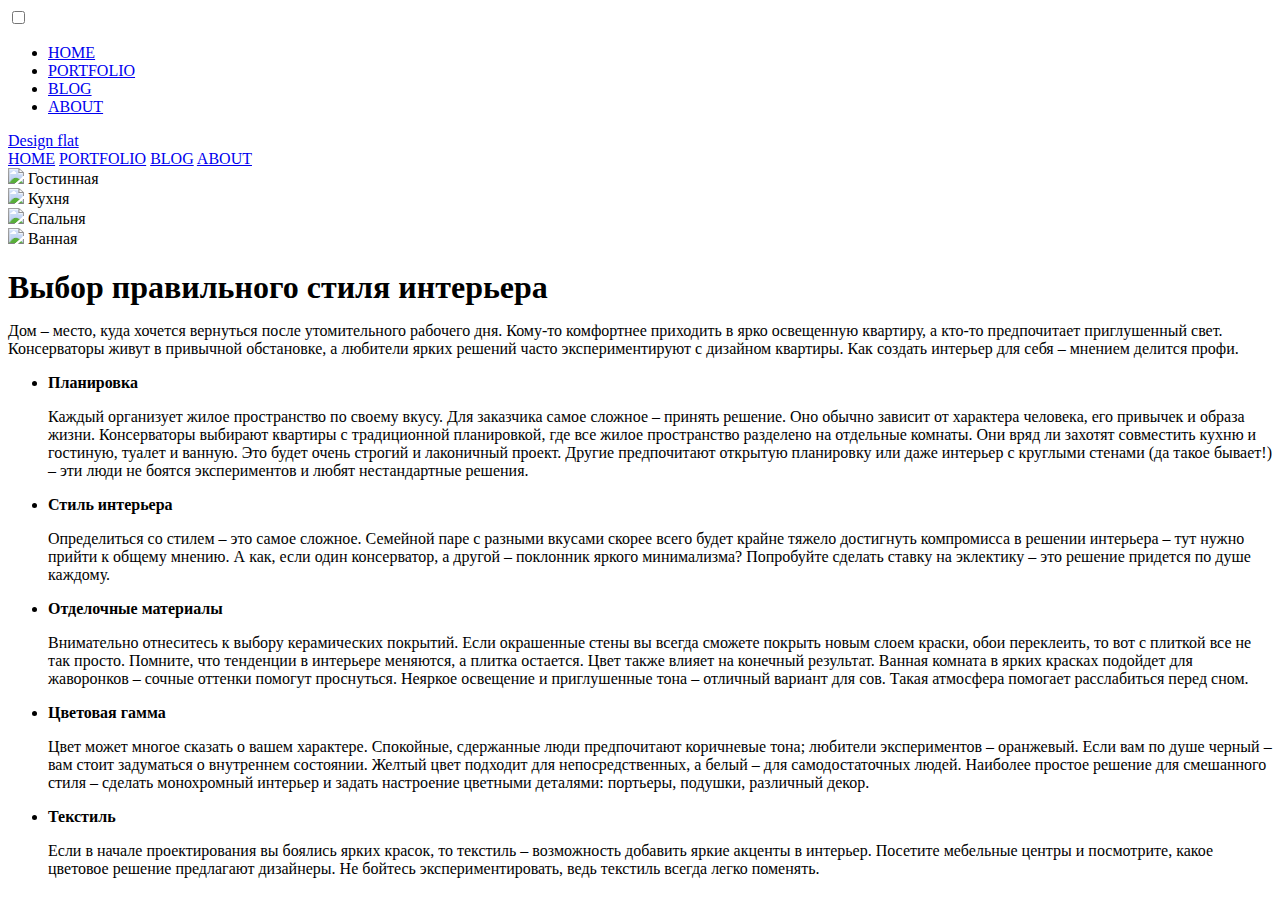
==== blog.html @ 04df96ec "Add files via upload" ====
<!DOCTYPE html>
<html lang="en">
<head>
    <meta charset="UTF-8">
    <title>Blog</title>
    <link rel="stylesheet" href="css/style.css">
    <link rel="stylesheet" href="css/hamburger.css">
    <link rel="stylesheet" href="css/media.css">
    <link rel="stylesheet" href="css/style_blog.css">
    <link rel="icon" type="image/x-icon" href="img/icon.png">
</head>
<body>

<header>

    <section class="top-nav">

        <div class="logo"></div>
        <input id="menu__toggle" type="checkbox"/>
        <label class="menu__btn" for="menu__toggle">
            <span></span>
        </label>

        <ul class="menu__box">
            <li><a class="menu__item" href="index.html">HOME</a></li>
            <li><a class="menu__item" href="portfolio.html">PORTFOLIO</a></li>
            <li><a class="menu__item" href="blog.html">BLOG</a></li>
            <li><a class="menu__item" href="about.html">ABOUT</a></li>
        </ul>

    </section>

    <div class="header_logo">
        <a href="index.html">Design flat</a>
    </div>

    <nav>
        <div class="header_nav" id="header_nav">
            <a href="index.html">HOME</a>
            <a href="portfolio.html">PORTFOLIO</a>
            <a href="blog.html">BLOG</a>
            <a href="about.html">ABOUT</a>
        </div>
    </nav>
</header>

<main>

    <div class="container">
        <div class="box">
            <img src="img/гостинная.jpg">
            <span>Гостинная</span>
        </div>
        <div class="box">
            <img src="img/кухня.jpg">
            <span>Кухня</span>
        </div>
        <div class="box">
            <img src="img/спальня.jpg">
            <span>Спальня</span>
        </div>
        <div class="box">
            <img src="img/ванная.jpg">
            <span>Ванная</span>
        </div>
    </div>

</main>

<footer>

    <div class="wrapper">
        <div class="blog_about">

            <h1 style="margin-bottom: 10px;"><b>Выбор правильного стиля интерьера</b></h1>

            <div class="line"></div>

            <div class="text_blog">
                <div class="text_blog_head">
                    <p>
                        Дом – место, куда хочется вернуться после утомительного рабочего дня. Кому-то комфортнее
                        приходить в
                        ярко освещенную квартиру, а кто-то предпочитает приглушенный свет. Консерваторы живут в
                        привычной
                        обстановке, а любители ярких решений часто экспериментируют с дизайном квартиры. Как создать
                        интерьер для себя – мнением делится профи.
                    </p>
                </div>
                <ul>
                    <li>
                        <b>Планировка</b>
                        <p>Каждый организует жилое пространство по своему вкусу. Для заказчика самое
                            сложное – принять решение. Оно обычно зависит от характера человека, его привычек и образа
                            жизни.

                            Консерваторы выбирают квартиры с традиционной планировкой, где все жилое пространство
                            разделено
                            на отдельные комнаты. Они вряд ли захотят совместить кухню и гостиную, туалет и ванную. Это
                            будет очень строгий и лаконичный проект.

                            Другие предпочитают открытую планировку или даже интерьер с круглыми стенами (да такое
                            бывает!)
                            – эти люди не боятся экспериментов и любят нестандартные решения.</p>
                    </li>
                    <li>
                        <b>Стиль интерьера</b>
                        <p>Определиться со стилем – это самое сложное. Семейной паре с разными вкусами скорее всего
                            будет крайне тяжело достигнуть компромисса в решении интерьера – тут нужно прийти к общему
                            мнению. А как, если один консерватор, а другой – поклонник яркого минимализма? Попробуйте
                            сделать ставку на эклектику – это решение придется по душе каждому. </p>
                    </li>
                    <li>
                        <b>Отделочные материалы</b>
                        <p>Внимательно отнеситесь к выбору керамических покрытий. Если окрашенные стены вы всегда
                            сможете покрыть новым слоем краски, обои переклеить, то вот с плиткой все не так просто.
                            Помните, что тенденции в интерьере меняются, а плитка остается.

                            Цвет также влияет на конечный результат. Ванная комната в ярких красках подойдет для
                            жаворонков – сочные оттенки помогут проснуться. Неяркое освещение и приглушенные тона –
                            отличный вариант для сов. Такая атмосфера помогает расслабиться перед сном.</p>
                    </li>
                    <li>
                        <b>Цветовая гамма</b>
                        <p>Цвет может многое сказать о вашем характере. Спокойные, сдержанные люди предпочитают
                            коричневые тона; любители экспериментов – оранжевый. Если вам по душе черный – вам стоит
                            задуматься о внутреннем состоянии. Желтый цвет подходит для непосредственных, а белый – для
                            самодостаточных людей.

                            Наиболее простое решение для смешанного стиля – сделать монохромный интерьер и задать
                            настроение цветными деталями: портьеры, подушки, различный декор.</p>
                    </li>
                    <li>
                        <b>Текстиль</b>
                        <p>Если в начале проектирования вы боялись ярких красок, то текстиль – возможность добавить
                            яркие акценты в интерьер. Посетите мебельные центры и посмотрите, какое цветовое решение
                            предлагают дизайнеры. Не бойтесь экспериментировать, ведь текстиль всегда легко
                            поменять.</p>
                    </li>
                </ul>
            </div>
        </div>
    </div>

</footer>

</body>
</html>
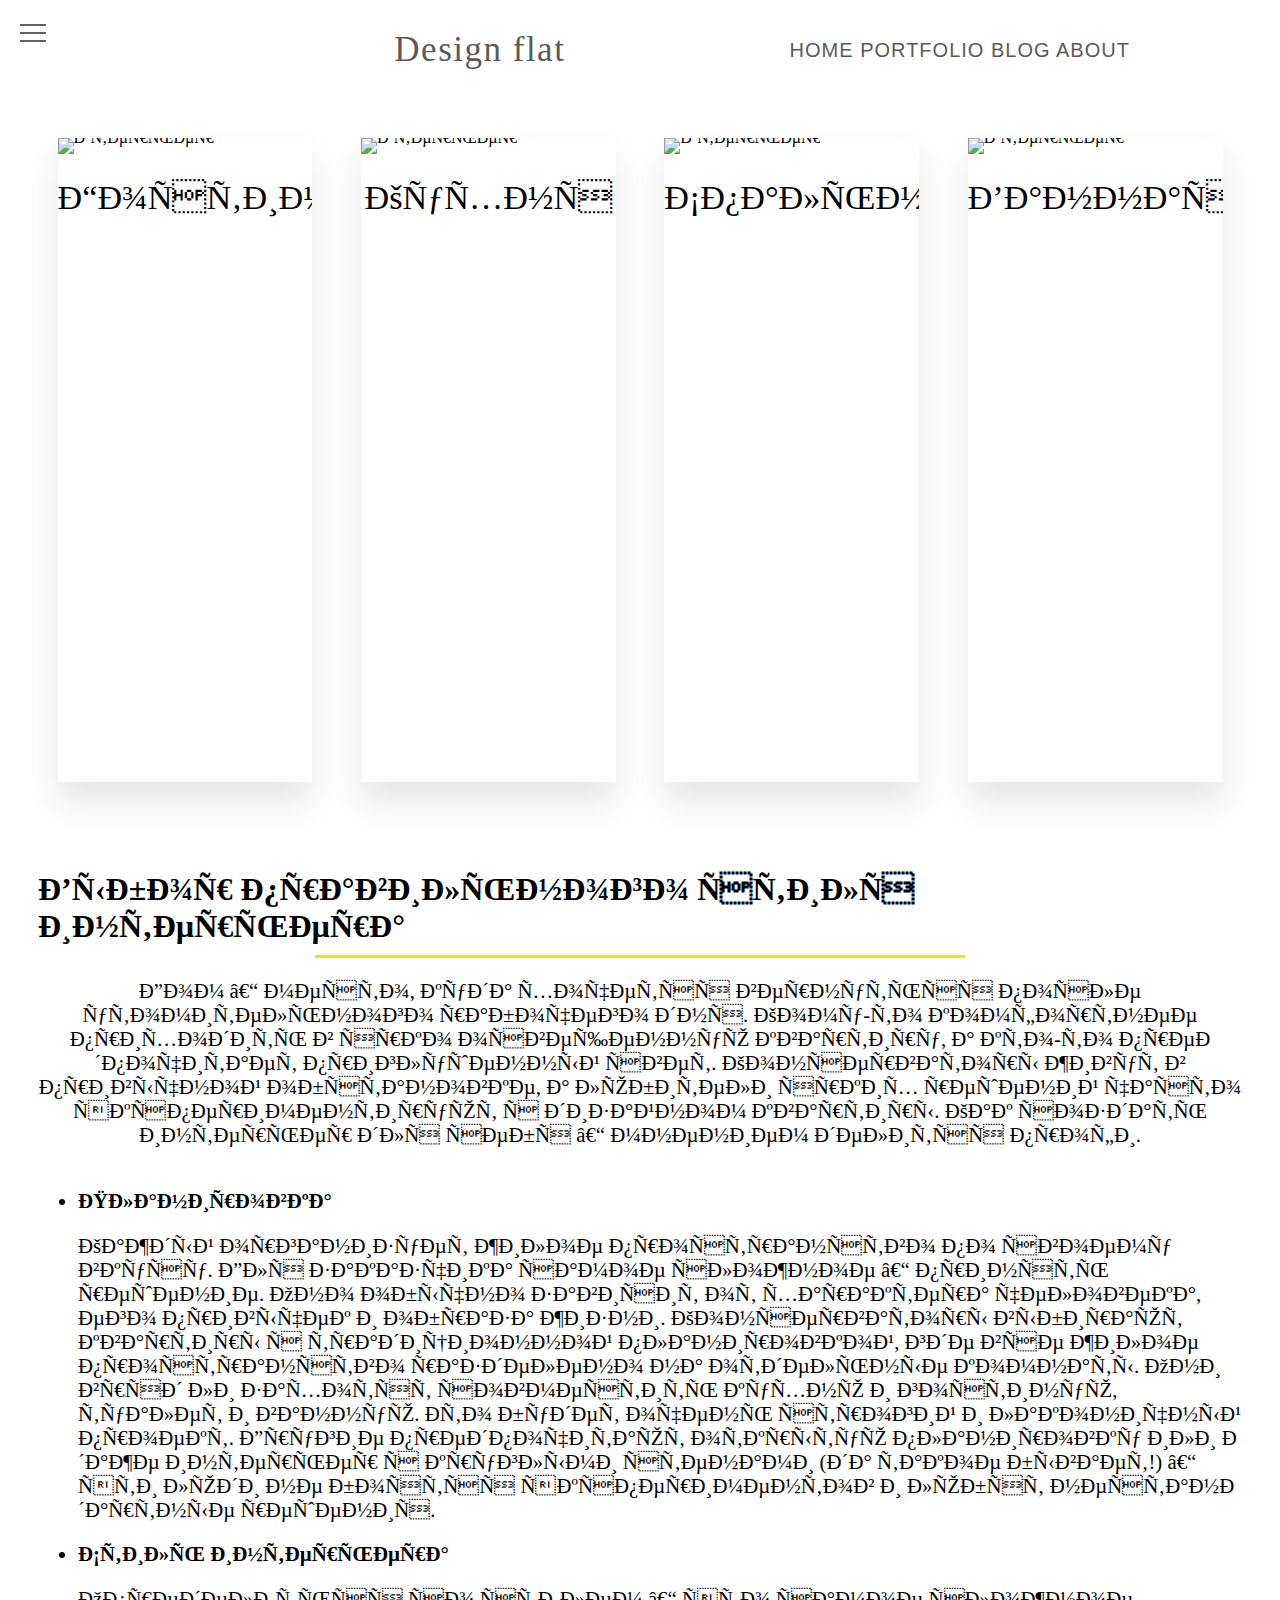
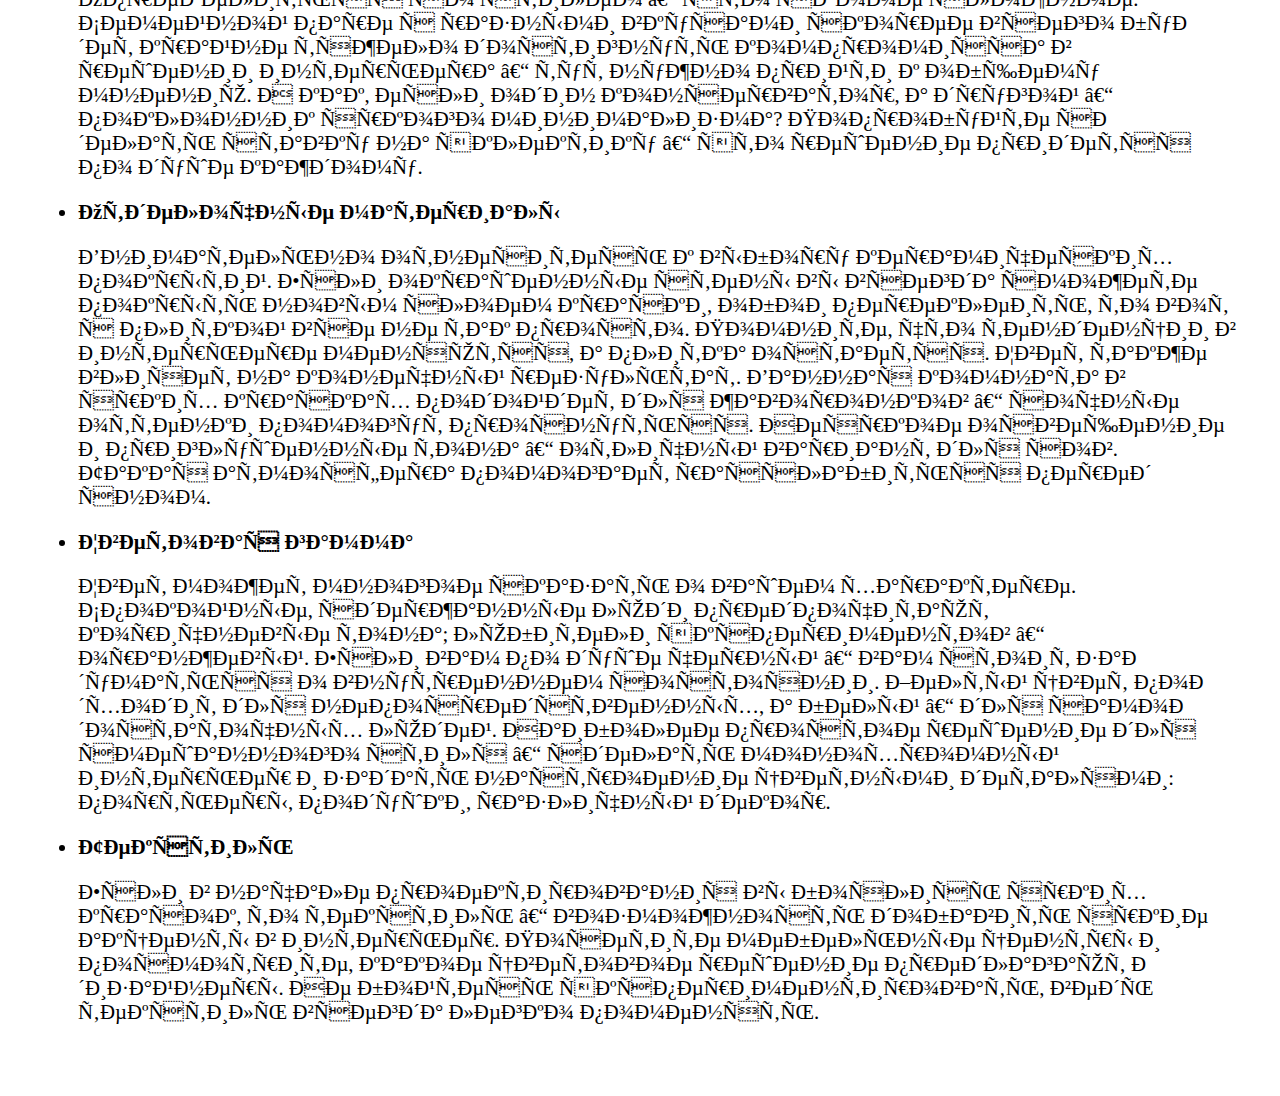
==== commit dc77d516: "Update blog.html" ====
--- a/blog.html
+++ b/blog.html
@@ -1,6 +1,36 @@
 <!DOCTYPE html>
 <html lang="en">
 <head>
+
+     <!-- Yandex.Metrika counter -->
+    <script type="text/javascript" >
+        (function(m,e,t,r,i,k,a){m[i]=m[i]||function(){(m[i].a=m[i].a||[]).push(arguments)};
+            m[i].l=1*new Date();
+            for (var j = 0; j < document.scripts.length; j++) {if (document.scripts[j].src === r) { return; }}
+            k=e.createElement(t),a=e.getElementsByTagName(t)[0],k.async=1,k.src=r,a.parentNode.insertBefore(k,a)})
+        (window, document, "script", "https://mc.yandex.ru/metrika/tag.js", "ym");
+
+        ym(96869256, "init", {
+            clickmap:true,
+            trackLinks:true,
+            accurateTrackBounce:true,
+            webvisor:true
+        });
+    </script>
+    <noscript><div><img src="https://mc.yandex.ru/watch/96869256" style="position:absolute; left:-9999px;" alt="" /></div></noscript>
+    <!-- /Yandex.Metrika counter -->
+
+    <!-- Google tag (gtag.js) -->
+    <script async src="https://www.googletagmanager.com/gtag/js?id=G-W06BP9N6B7"></script>
+    <script>
+        window.dataLayer = window.dataLayer || [];
+        function gtag(){dataLayer.push(arguments);}
+        gtag('js', new Date());
+
+        gtag('config', 'G-W06BP9N6B7');
+    </script>
+    <!-- Google tag (gtag.js) -->
+    
     <meta charset="UTF-8">
     <title>Blog</title>
     <link rel="stylesheet" href="css/style.css">
@@ -48,19 +78,19 @@
 
     <div class="container">
         <div class="box">
-            <img src="img/гостинная.jpg">
+            <img src="img/гостинная.jpg" alt="Итерьер">
             <span>Гостинная</span>
         </div>
         <div class="box">
-            <img src="img/кухня.jpg">
+            <img src="img/кухня.jpg" alt="Итерьер">
             <span>Кухня</span>
         </div>
         <div class="box">
-            <img src="img/спальня.jpg">
+            <img src="img/спальня.jpg" alt="Итерьер">
             <span>Спальня</span>
         </div>
         <div class="box">
-            <img src="img/ванная.jpg">
+            <img src="img/ванная.jpg" alt="Итерьер">
             <span>Ванная</span>
         </div>
     </div>
@@ -145,4 +175,4 @@
 </footer>
 
 </body>
-</html>+</html>
--- a/css/style.css
+++ b/css/style.css
@@ -0,0 +1,146 @@
+@font-face {
+    font-family: Bowler;
+    src: url("../fonts/BOWLER.otf") format("truetype");
+}
+
+@font-face {
+    font-family: Rubic;
+    src: url("../fonts/Rubik-Regular.ttf") format("truetype");
+}
+
+body {
+    font-family: Times, serif;
+}
+
+/*++Header++*/
+header {
+    display: flex !important;
+    margin: 30px;
+    justify-content: space-around;
+    align-items: center;
+}
+
+header a {
+    color: #5a5a5a;
+    text-decoration: none;
+}
+
+header a:hover {
+    color: #e1e141;
+}
+
+.header_logo {
+    letter-spacing: 1.5px;
+    color: #5a5a5a;
+    font-size: 35px;
+    font-family: 'Bowler', serif;
+}
+
+.header_logo:hover {
+    color: #e1e141;
+}
+
+.header_nav {
+    letter-spacing: 1px;
+    color: #5a5a5a;
+    font-size: 20px;
+    font-family: Arial, serif;
+}
+
+/*--Header--*/
+
+/*++Main++*/
+.my_main {
+    background-image: url("../img/фон.jpg");
+    object-fit: cover;
+    left: 0;
+    top: 0;
+    width: 100%;
+    height: 100%;
+}
+
+.main_welcome {
+    display: flex;
+    flex-direction: column;
+    align-items: center;
+    font-size: large;
+    font-family: 'Times New Roman', Times, serif, serif;
+    margin-block-end: 60px;
+}
+
+.main_welcome h1 {
+    margin-top: 85px;
+    margin-block-end: 30px;
+    font-family: Rubic;
+}
+
+.main_welcome button {
+    font-size: 1.5rem;
+}
+
+.main_welcome .btn-success{
+    font-family: Rubic;
+}
+
+.modal-body {
+    font-size: 1.4rem;
+}
+
+.cards {
+    display: flex;
+    flex-direction: row;
+    flex-wrap: nowrap;
+    justify-content: space-around;
+    align-items: center;
+}
+
+.welcome-box {
+    display: flex;
+    flex-direction: column;
+    justify-content: center;
+    align-items: center;
+    width: 20%;
+    height: 200px;
+    overflow-y: auto;
+    margin-top: 25px;
+    text-align: center;
+    border: solid 1px #e1e141;
+    padding: 15px 8px;
+    box-shadow: 2px 2px 8px white;
+    border-radius: 10px;
+    margin-block-end: 65px;
+    background: rgb(255, 255, 255, 0.3);
+}
+
+.my_main_next{
+    margin: 50px;
+}
+
+.carousel-item {
+    height: 600px;
+    width: auto;
+}
+
+.main_text{
+    font-size: 1.2rem;
+}
+
+/*--Main--*/
+
+/*++Footer++*/
+.wrapper {
+    display: flex;
+    margin: 30px;
+    flex-direction: column;
+    align-items: center;
+}
+
+.line {
+    width: 650px;
+    height: 3px;
+    background: #e1e141;
+    position: relative;
+    font-size: 1.1rem
+}
+
+/*--Footer--*/--- a/css/hamburger.css
+++ b/css/hamburger.css
@@ -0,0 +1,96 @@
+#menu__toggle {
+    opacity: 0;
+}
+
+#menu__toggle:checked ~ .menu__btn > span {
+    transform: rotate(45deg);
+}
+#menu__toggle:checked ~ .menu__btn > span::before {
+    top: 0;
+    transform: rotate(0);
+}
+#menu__toggle:checked ~ .menu__btn > span::after {
+    top: 0;
+    transform: rotate(90deg);
+}
+#menu__toggle:checked ~ .menu__box {
+    visibility: visible;
+    left: 0;
+}
+
+.menu__btn {
+    display: flex;
+    align-items: center;
+    position: fixed;
+    top: 20px;
+    left: 20px;
+
+    width: 26px;
+    height: 26px;
+
+    cursor: pointer;
+    z-index: 3;
+}
+
+.menu__btn > span,
+.menu__btn > span::before,
+.menu__btn > span::after {
+    display: block;
+    position: absolute;
+
+    width: 100%;
+    height: 2px;
+
+    background-color: #616161;
+
+    transition-duration: .25s;
+}
+.menu__btn > span::before {
+    content: '';
+    top: -8px;
+}
+.menu__btn > span::after {
+    content: '';
+    top: 8px;
+}
+
+.menu__box {
+    display: block;
+    position: fixed;
+    visibility: hidden;
+    top: 0;
+    left: -100%;
+
+    width: 300px;
+    height: 100%;
+
+    margin: 0;
+    padding: 80px 0;
+
+    list-style: none;
+
+    background-color: #888888;
+    box-shadow: 1px 0px 6px rgb(255, 255, 255);
+
+    transition-duration: .25s;
+
+    z-index: 2;
+}
+
+.menu__item {
+    display: block;
+    padding: 12px 24px;
+
+    color: #ffffff;
+
+    font-family: 'Roboto', sans-serif;
+    font-size: 20px;
+    font-weight: 600;
+
+    text-decoration: none;
+
+    transition-duration: .25s;
+}
+.menu__item:hover {
+    background-color: #ffffff;
+}
--- a/css/style_blog.css
+++ b/css/style_blog.css
@@ -0,0 +1,55 @@
+
+.container {
+    display: flex;
+    width: 100%;
+    padding: 3% 2%;
+    box-sizing: border-box;
+    height: 80vh;
+}
+
+.box {
+    flex: 1;
+    overflow: hidden;
+    transition: .5s;
+    margin: 0 2%;
+    box-shadow: 0 20px 30px rgba(0,0,0,.1);
+    line-height: 0;
+}
+
+.box > img {
+    width: 200%;
+    height: calc(100% - 10vh);
+    object-fit: cover;
+    transition: .5s;
+}
+
+.box > span {
+    font-size: 3.8vh;
+    display: block;
+    text-align: center;
+    height: 10vh;
+    line-height: 2.6;
+}
+
+.box:hover { flex: 1 1 50%; }
+.box:hover > img {
+    width: 100%;
+    height: 100%;
+}
+
+.blog_about{
+    display: flex;
+    flex-direction: column;
+    align-items: center;
+}
+
+.text_blog{
+    display: flex;
+    flex-direction: column;
+    font-size: 1.3rem;
+}
+
+.text_blog_head {
+    text-align: center;
+}
+
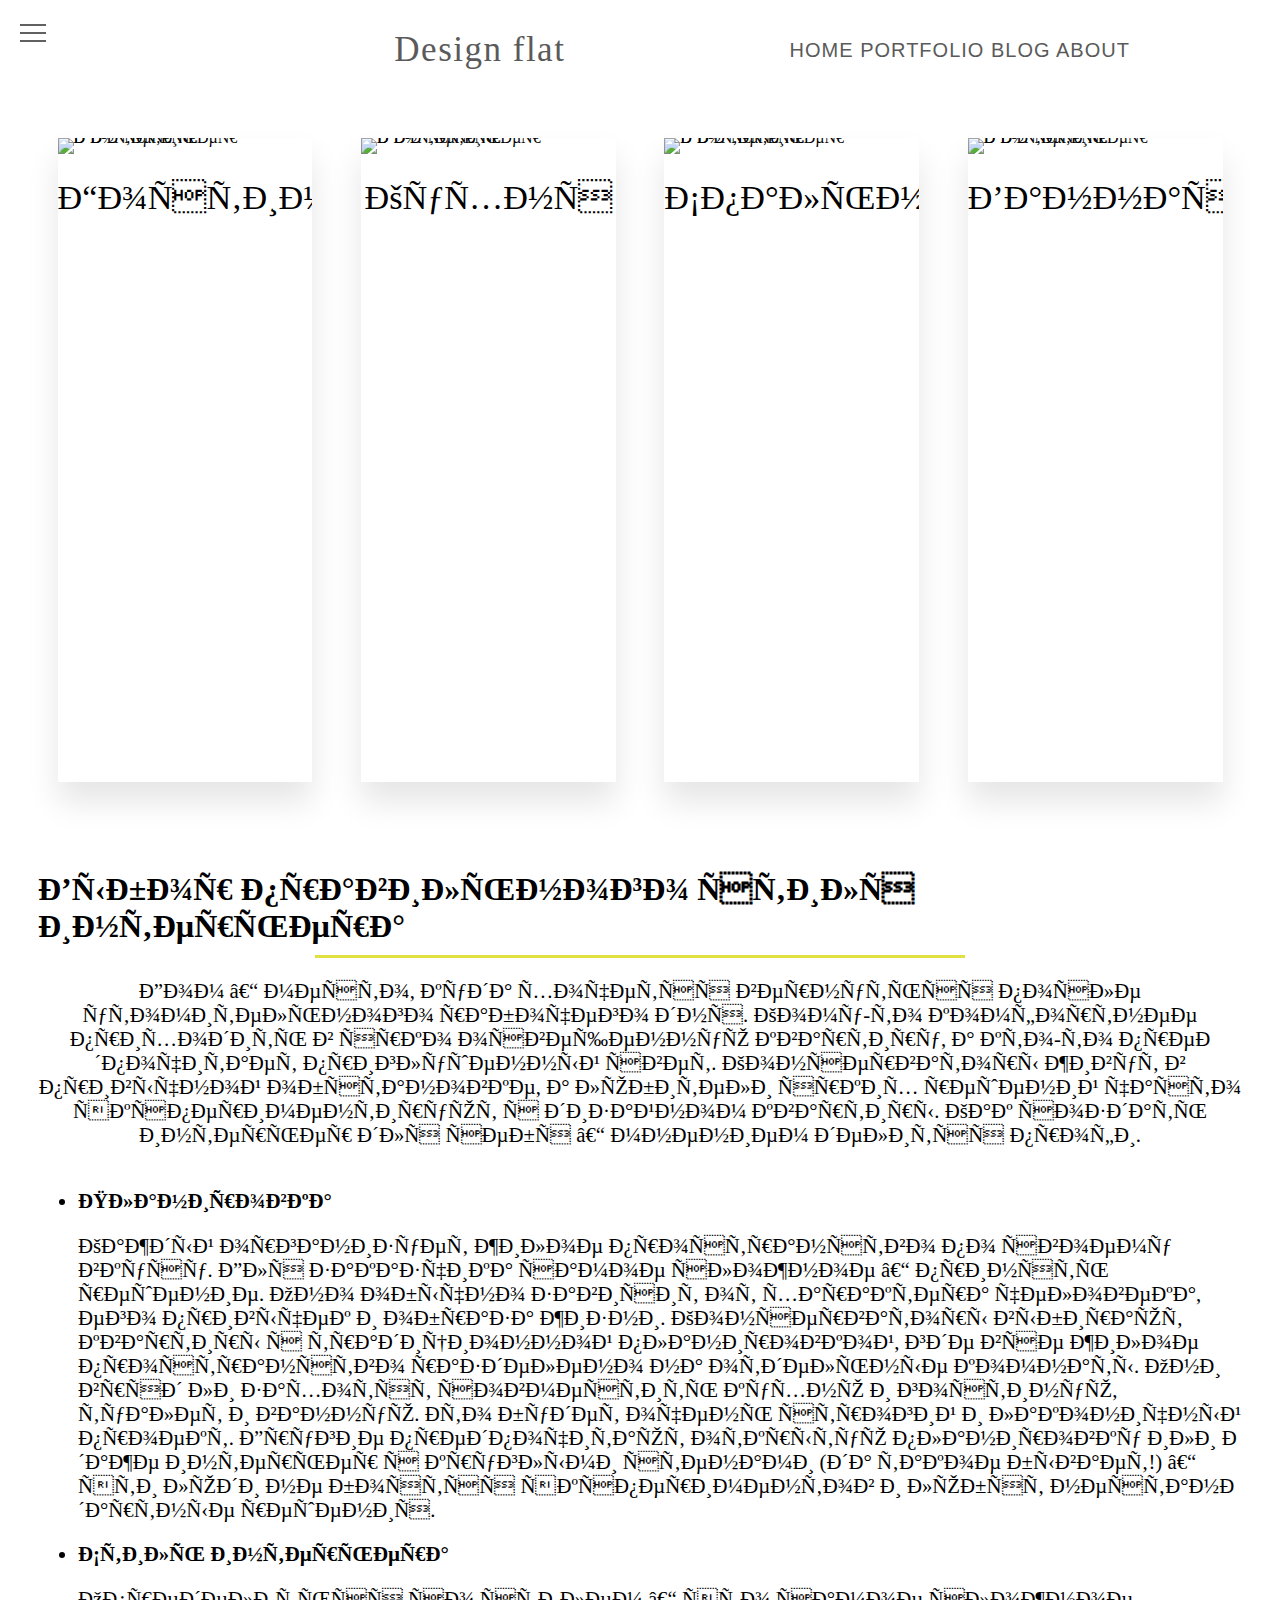
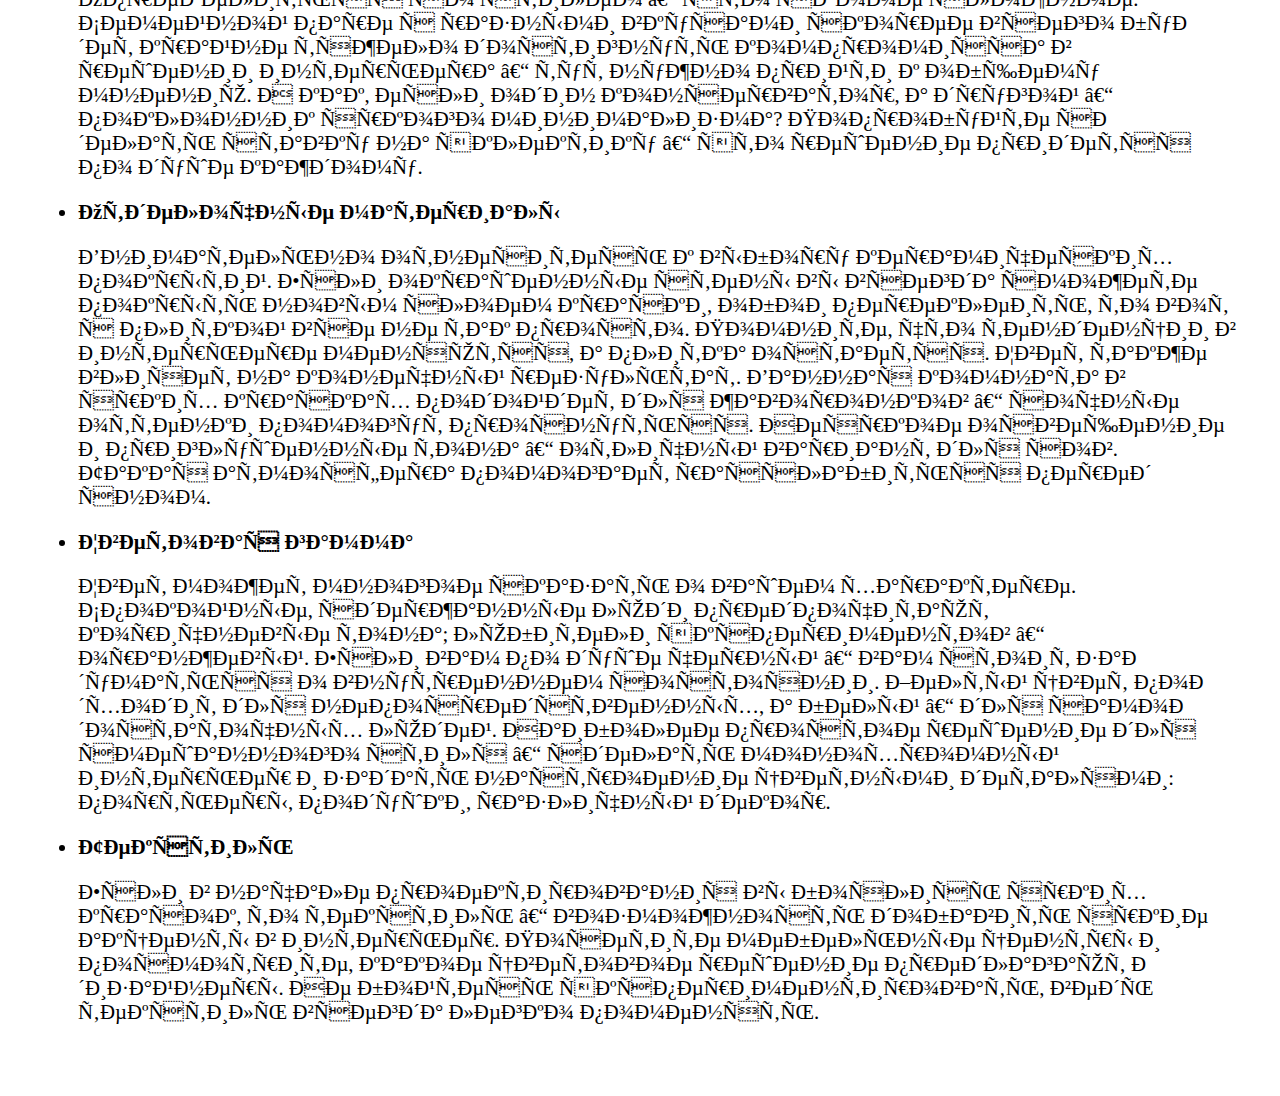
==== commit 4365c043: "Update blog.html" ====
--- a/blog.html
+++ b/blog.html
@@ -32,7 +32,8 @@
     <!-- Google tag (gtag.js) -->
     
     <meta charset="UTF-8">
-    <title>Blog</title>
+    <meta name="description" content="Интерьер квартир" />
+    <title>Интерьер квартир</title>
     <link rel="stylesheet" href="css/style.css">
     <link rel="stylesheet" href="css/hamburger.css">
     <link rel="stylesheet" href="css/media.css">
@@ -78,19 +79,19 @@
 
     <div class="container">
         <div class="box">
-            <img src="img/гостинная.jpg" alt="Итерьер">
+            <img src="img/гостинная.jpg" alt="Интерьер квартир">
             <span>Гостинная</span>
         </div>
         <div class="box">
-            <img src="img/кухня.jpg" alt="Итерьер">
+            <img src="img/кухня.jpg" alt="Интерьер квартир">
             <span>Кухня</span>
         </div>
         <div class="box">
-            <img src="img/спальня.jpg" alt="Итерьер">
+            <img src="img/спальня.jpg" alt="Интерьер квартир">
             <span>Спальня</span>
         </div>
         <div class="box">
-            <img src="img/ванная.jpg" alt="Итерьер">
+            <img src="img/ванная.jpg" alt="Интерьер квартир">
             <span>Ванная</span>
         </div>
     </div>
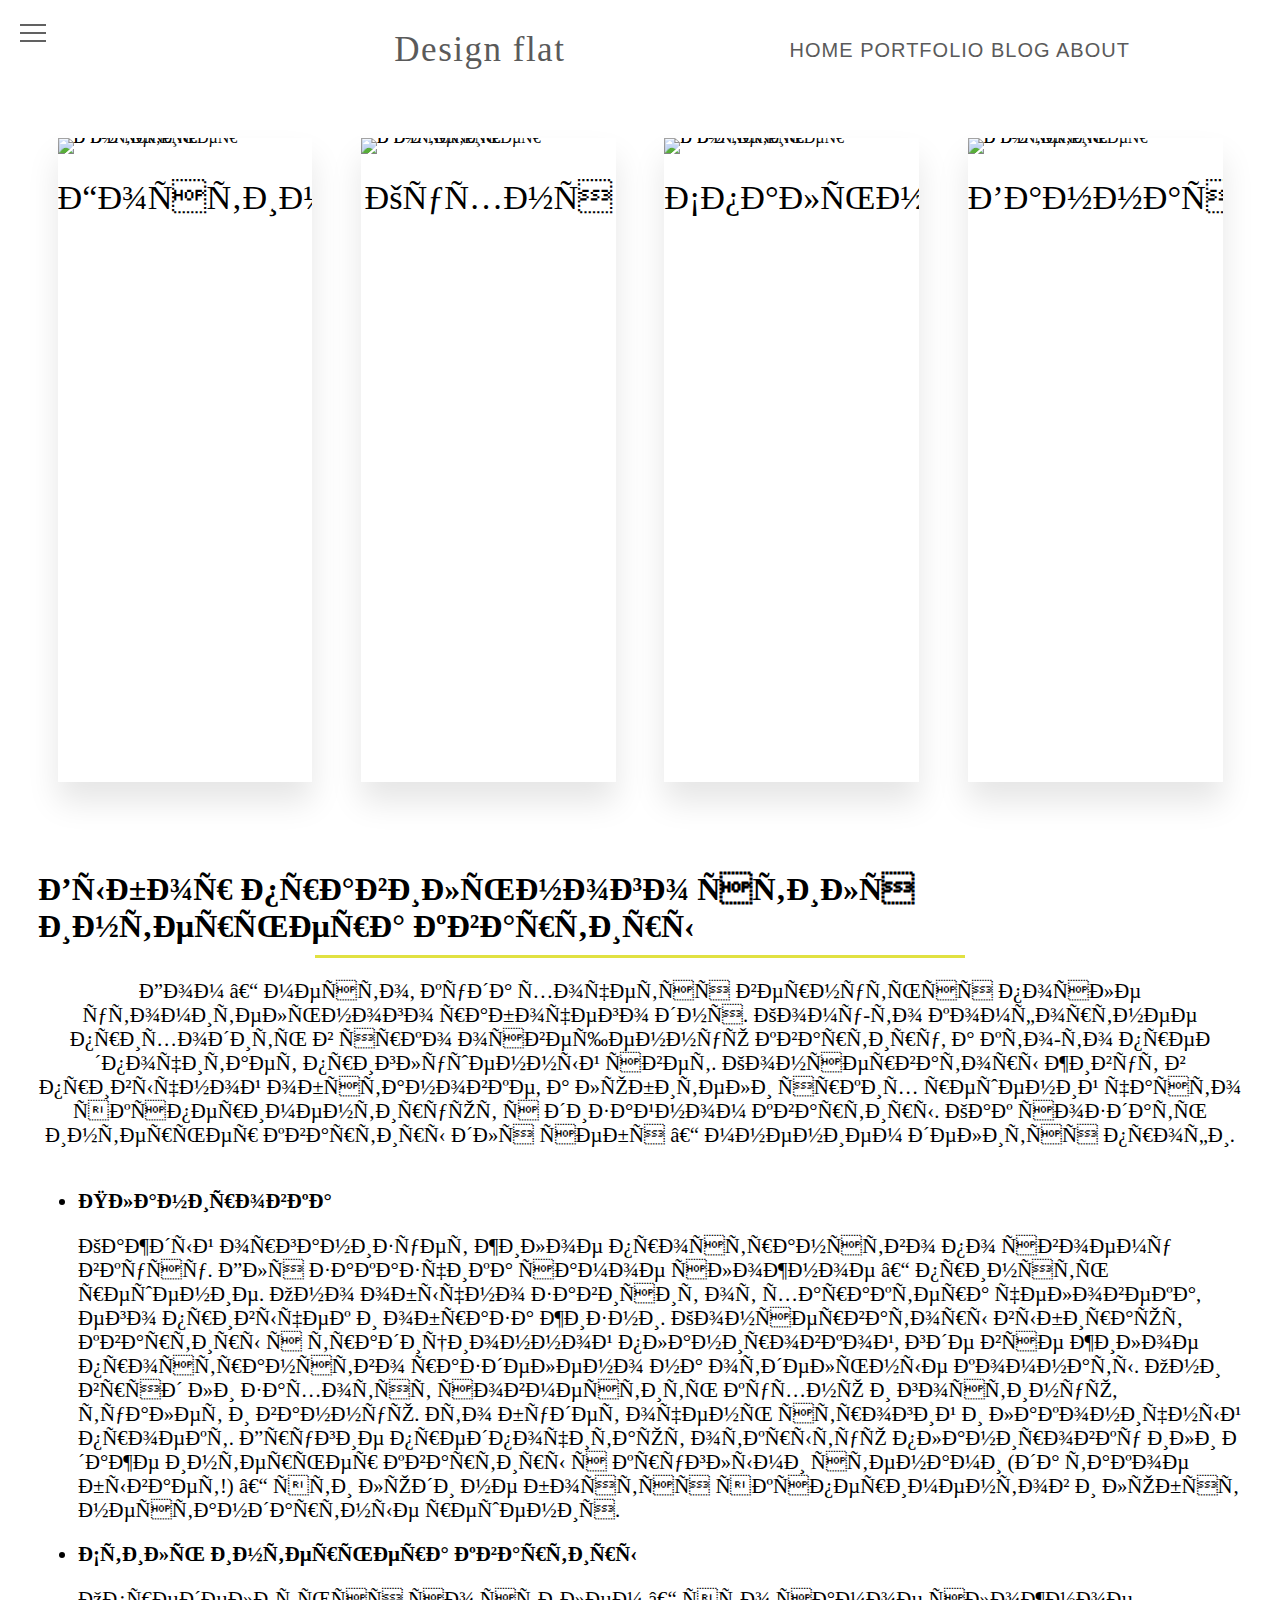
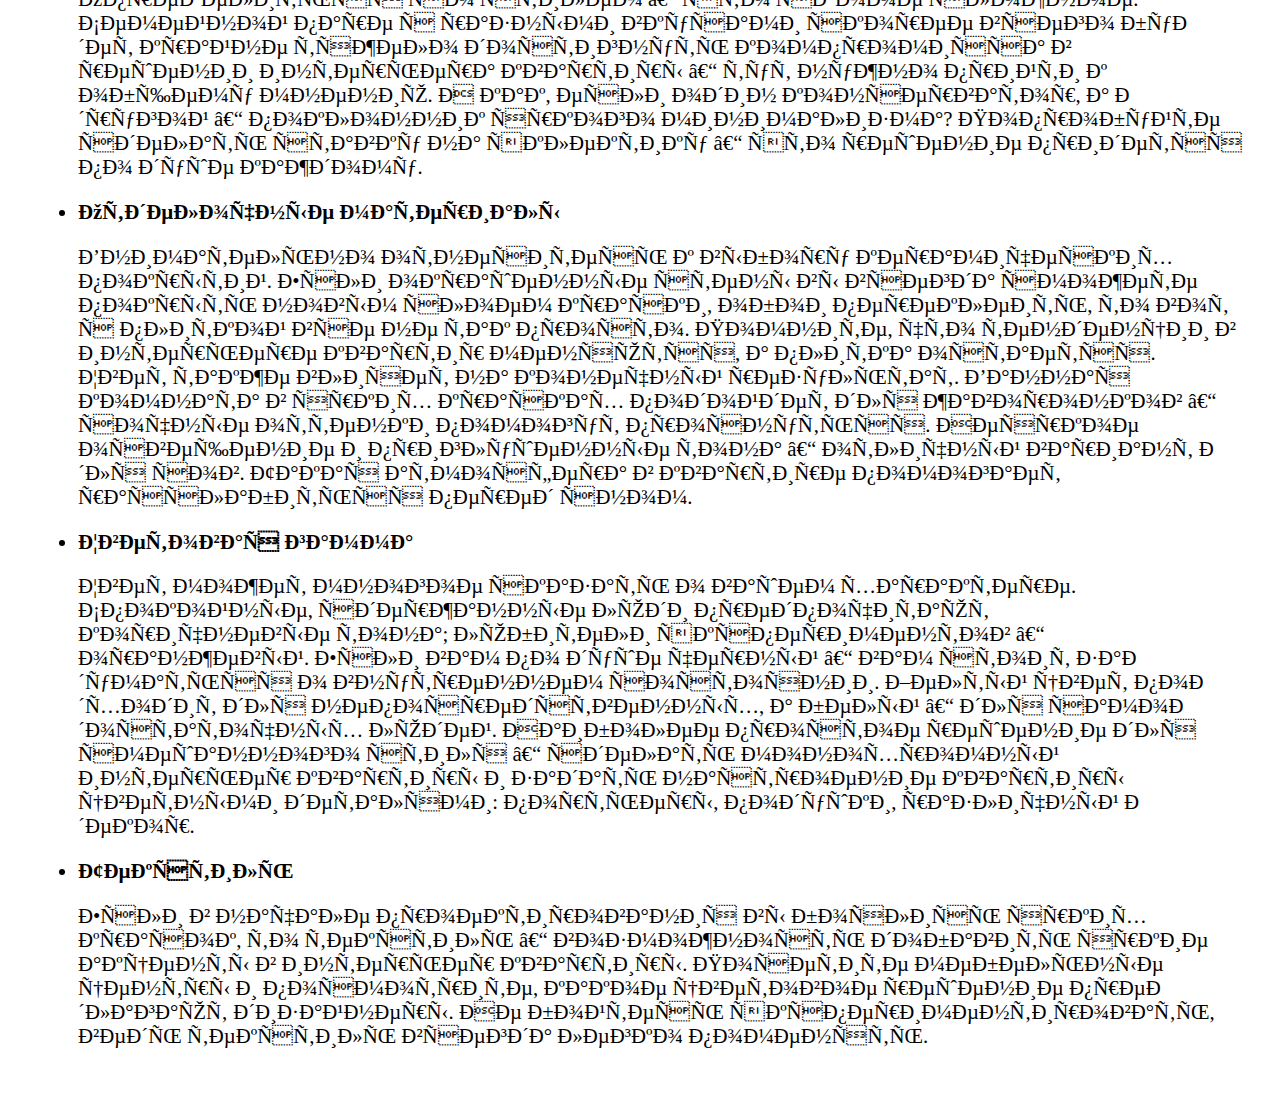
==== commit 8cfcd558: "Update blog.html" ====
--- a/blog.html
+++ b/blog.html
@@ -103,7 +103,7 @@
     <div class="wrapper">
         <div class="blog_about">
 
-            <h1 style="margin-bottom: 10px;"><b>Выбор правильного стиля интерьера</b></h1>
+            <h1 style="margin-bottom: 10px;"><b>Выбор правильного стиля интерьера квартиры</b></h1>
 
             <div class="line"></div>
 
@@ -115,7 +115,7 @@
                         ярко освещенную квартиру, а кто-то предпочитает приглушенный свет. Консерваторы живут в
                         привычной
                         обстановке, а любители ярких решений часто экспериментируют с дизайном квартиры. Как создать
-                        интерьер для себя – мнением делится профи.
+                        интерьер квартиры для себя – мнением делится профи.
                     </p>
                 </div>
                 <ul>
@@ -130,14 +130,14 @@
                             на отдельные комнаты. Они вряд ли захотят совместить кухню и гостиную, туалет и ванную. Это
                             будет очень строгий и лаконичный проект.
 
-                            Другие предпочитают открытую планировку или даже интерьер с круглыми стенами (да такое
+                            Другие предпочитают открытую планировку или даже интерьер квартиры с круглыми стенами (да такое
                             бывает!)
                             – эти люди не боятся экспериментов и любят нестандартные решения.</p>
                     </li>
                     <li>
-                        <b>Стиль интерьера</b>
+                        <b>Стиль интерьера квартиры</b>
                         <p>Определиться со стилем – это самое сложное. Семейной паре с разными вкусами скорее всего
-                            будет крайне тяжело достигнуть компромисса в решении интерьера – тут нужно прийти к общему
+                            будет крайне тяжело достигнуть компромисса в решении интерьера квартиры – тут нужно прийти к общему
                             мнению. А как, если один консерватор, а другой – поклонник яркого минимализма? Попробуйте
                             сделать ставку на эклектику – это решение придется по душе каждому. </p>
                     </li>
@@ -145,11 +145,11 @@
                         <b>Отделочные материалы</b>
                         <p>Внимательно отнеситесь к выбору керамических покрытий. Если окрашенные стены вы всегда
                             сможете покрыть новым слоем краски, обои переклеить, то вот с плиткой все не так просто.
-                            Помните, что тенденции в интерьере меняются, а плитка остается.
+                            Помните, что тенденции в интерьере квартир меняются, а плитка остается.
 
                             Цвет также влияет на конечный результат. Ванная комната в ярких красках подойдет для
                             жаворонков – сочные оттенки помогут проснуться. Неяркое освещение и приглушенные тона –
-                            отличный вариант для сов. Такая атмосфера помогает расслабиться перед сном.</p>
+                            отличный вариант для сов. Такая атмосфера в квартире помогает расслабиться перед сном.</p>
                     </li>
                     <li>
                         <b>Цветовая гамма</b>
@@ -158,13 +158,13 @@
                             задуматься о внутреннем состоянии. Желтый цвет подходит для непосредственных, а белый – для
                             самодостаточных людей.
 
-                            Наиболее простое решение для смешанного стиля – сделать монохромный интерьер и задать
-                            настроение цветными деталями: портьеры, подушки, различный декор.</p>
+                            Наиболее простое решение для смешанного стиля – сделать монохромный интерьер квартиры и задать
+                            настроение квартиры цветными деталями: портьеры, подушки, различный декор.</p>
                     </li>
                     <li>
                         <b>Текстиль</b>
                         <p>Если в начале проектирования вы боялись ярких красок, то текстиль – возможность добавить
-                            яркие акценты в интерьер. Посетите мебельные центры и посмотрите, какое цветовое решение
+                            яркие акценты в интерьер квартиры. Посетите мебельные центры и посмотрите, какое цветовое решение
                             предлагают дизайнеры. Не бойтесь экспериментировать, ведь текстиль всегда легко
                             поменять.</p>
                     </li>
